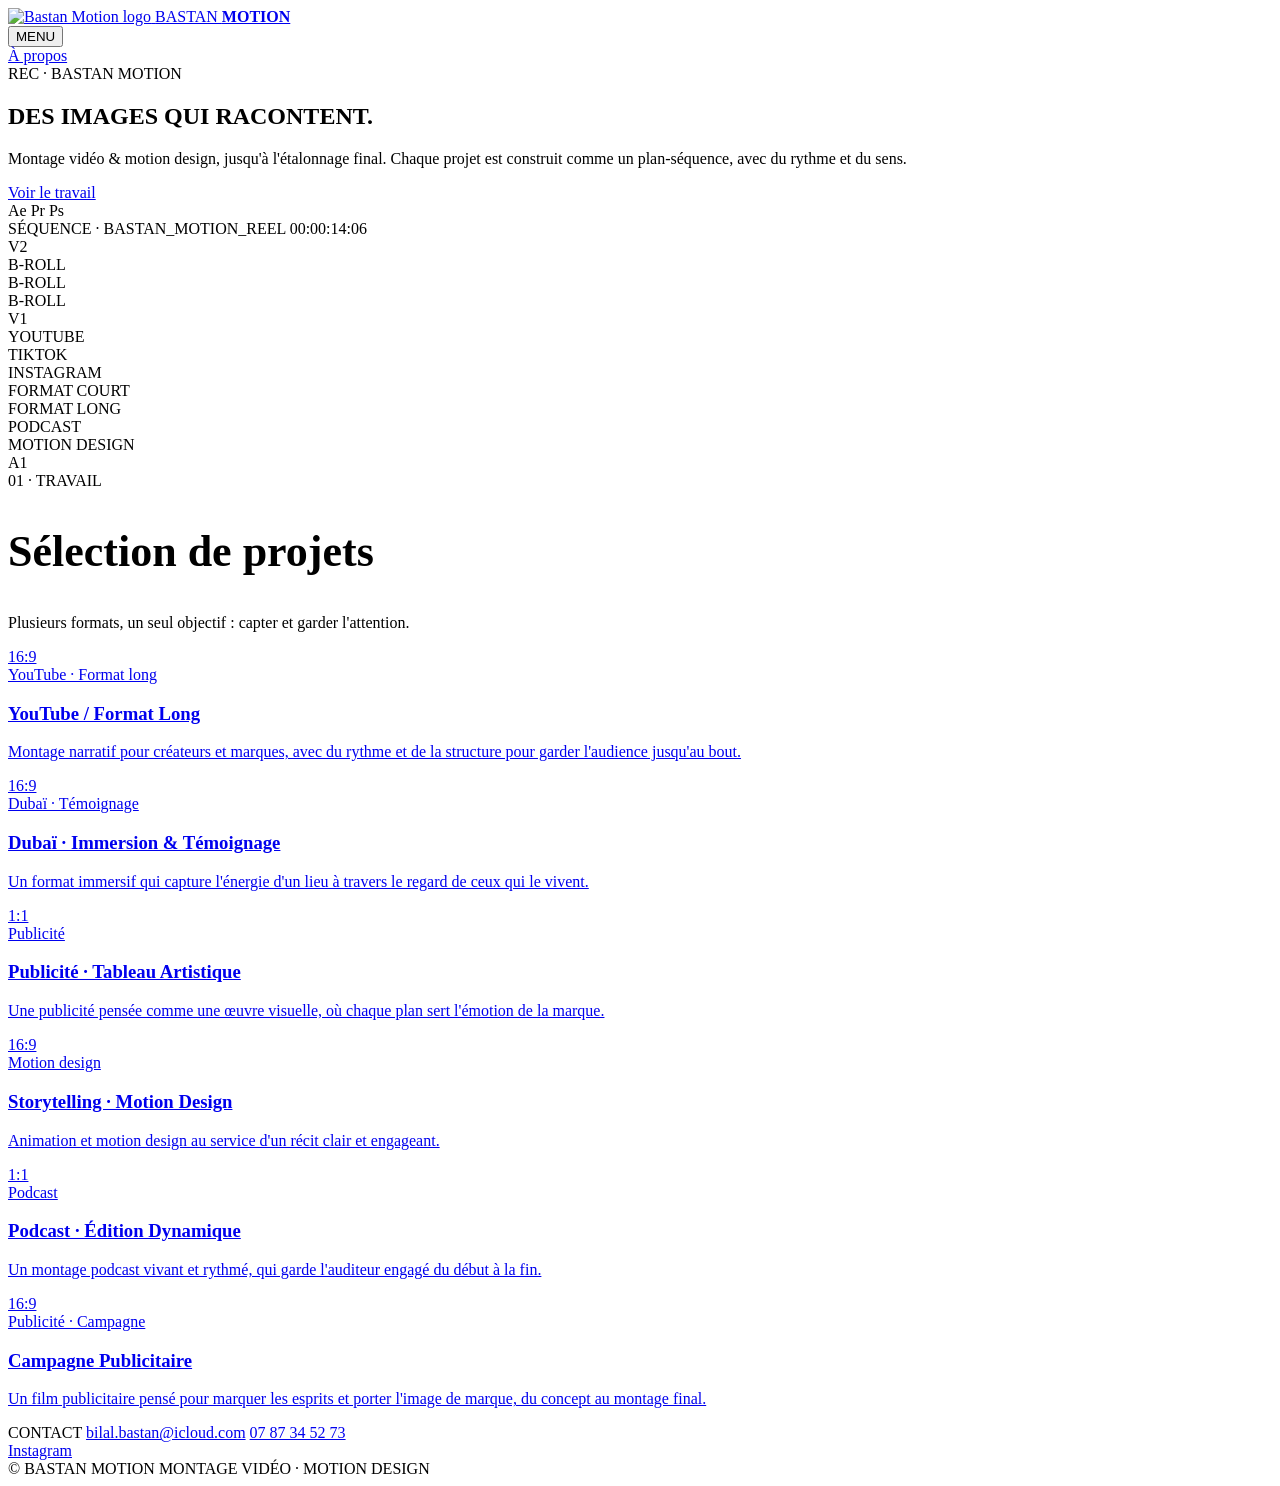
==== index.html @ f5c48b3d "Add files via upload" ====
<!DOCTYPE html>
<html lang="fr">
<head>
<meta charset="UTF-8">
<meta name="viewport" content="width=device-width, initial-scale=1.0">
<title>Bastan Motion · Montage vidéo &amp; motion design</title>
<link rel="preconnect" href="https://fonts.googleapis.com">
<link rel="preconnect" href="https://fonts.gstatic.com" crossorigin>
<link href="https://fonts.googleapis.com/css2?family=Bebas+Neue&family=Inter:wght@400;500;600&family=JetBrains+Mono:wght@400;500&display=swap" rel="stylesheet">
<link rel="stylesheet" href="assets/style.css">
</head>
<body>

<div id="pageTransition"><div class="ov-panel"></div><span class="ov-label mono"></span></div>

<header id="siteHeader">
  <div class="nav-inner">
    <a href="index.html" class="brand">
      <img src="assets/logo.png" alt="Bastan Motion logo">
      <span class="brand-word">BASTAN <b>MOTION</b></span>
    </a>
    <div class="nav-right">
      <button class="menu-toggle" id="menuToggle" type="button" aria-haspopup="true" aria-expanded="false" aria-controls="menuPanel">
        <span class="menu-icon"><span></span><span></span><span></span></span>
        <span class="mono">MENU</span>
      </button>
    </div>
  </div>
</header>

<div class="menu-backdrop" id="menuBackdrop"></div>
<div class="menu-panel" id="menuPanel" aria-hidden="true">
  <div class="menu-clap-bar"></div>
  <nav class="menu-links">
    <a href="apropos.html" data-transition="dissolve" data-transition-label="DISSOLVE → À PROPOS">À propos</a>
  </nav>
</div>

<main>

  <section class="hero">
    <div class="letterbox top"></div>
    <div class="letterbox bottom"></div>
    <div class="hero-bg"></div>
    <div class="grain"></div>

    <div class="hero-content">
      <div class="hero-text">
        <div class="eyebrow mono">
          <span class="rec"></span>
          <span>REC · BASTAN MOTION</span>
        </div>
        <h1 class="hero-title">
          <span class="line1">DES IMAGES QUI</span>
          <span class="line2">RACONTENT.</span>
        </h1>
        <p class="hero-sub">Montage vidéo &amp; motion design, jusqu'à l'étalonnage final. Chaque projet est construit comme un plan-séquence, avec du rythme et du sens.</p>
        <a href="#travail" class="cta">
          <span class="play"></span>
          Voir le travail
        </a>
      </div>

      <div class="tool-badges" aria-label="Outils utilisés">
        <span class="tool-badge" style="--tb-color:#4F2A84;" title="After Effects">Ae</span>
        <span class="tool-badge" style="--tb-color:#34158C;" title="Premiere Pro">Pr</span>
        <span class="tool-badge" style="--tb-color:#0A4D8C;" title="Photoshop">Ps</span>
      </div>
    </div>
  </section>

  <div class="editor reveal" aria-hidden="true">
    <div class="editor-topbar mono">
      <span>SÉQUENCE · BASTAN_MOTION_REEL</span>
      <span class="editor-tc" id="editorTc">00:00:14:06</span>
    </div>
    <div class="editor-body">
      <div class="timeline-ruler" id="timelineRuler"></div>
      <div class="timeline-tracks" id="timelineTracks">
        <div class="track-row">
          <div class="track-label mono">V2</div>
          <div class="track-lane">
            <div class="clip clip-broll" style="left:4%; width:9%;">B-ROLL</div>
            <div class="clip clip-broll" style="left:38%; width:9%;">B-ROLL</div>
            <div class="clip clip-broll" style="left:75%; width:9%;">B-ROLL</div>
          </div>
        </div>
        <div class="track-row">
          <div class="track-label mono">V1</div>
          <div class="track-lane">
            <div class="clip clip-main" style="left:0%; width:12.5%;">YOUTUBE</div>
            <div class="clip clip-main" style="left:14.5%; width:12.5%;">TIKTOK</div>
            <div class="clip clip-main" style="left:29%; width:12.5%;">INSTAGRAM</div>
            <div class="clip clip-main" style="left:43.5%; width:12.5%;">FORMAT COURT</div>
            <div class="clip clip-main" style="left:58%; width:12.5%;">FORMAT LONG</div>
            <div class="clip clip-main" style="left:72.5%; width:12.5%;">PODCAST</div>
            <div class="clip clip-main" style="left:87%; width:12.5%;">MOTION DESIGN</div>
          </div>
        </div>
        <div class="track-row">
          <div class="track-label mono">A1</div>
          <div class="track-lane waveform-lane" id="waveformLane"></div>
        </div>
        <div class="playhead" id="playhead" style="left:22%;" role="slider" aria-label="Curseur de lecture" tabindex="0">
          <div class="playhead-handle"></div>
        </div>
      </div>
    </div>
  </div>

  <div class="sprocket-row" aria-hidden="true">
    <span class="on"></span><span></span><span class="on"></span><span></span><span class="on"></span>
    <span></span><span class="on"></span><span></span><span class="on"></span><span></span>
    <span class="on"></span><span></span><span class="on"></span><span></span><span class="on"></span>
    <span></span><span class="on"></span><span></span><span class="on"></span><span></span>
  </div>

  <section class="wrap reveal" id="travail">
    <div class="section-head">
      <div>
        <span class="page-eyebrow mono">01 · TRAVAIL</span>
        <h2 class="page-title" style="font-size:clamp(28px,4vw,44px);">Sélection de projets</h2>
      </div>
      <p class="page-meta">Plusieurs formats, un seul objectif : capter et garder l'attention.</p>
    </div>

    <div class="work-grid">

      <a href="#" class="reel">
        <div class="reel-frame ar-169" style="--frame-a:#2E4684; --frame-b:#101116;">
          <div class="noise"></div>
          <span class="ar-badge mono">16:9</span>
          <div class="play-btn"><span class="tri"></span></div>
        </div>
        <div class="reel-body">
          <span class="reel-cat">YouTube · Format long</span>
          <h3 class="reel-title">YouTube / Format Long</h3>
          <p class="reel-desc">Montage narratif pour créateurs et marques, avec du rythme et de la structure pour garder l'audience jusqu'au bout.</p>
        </div>
      </a>

      <a href="#" class="reel">
        <div class="reel-frame ar-169" style="--frame-a:#3E5A96; --frame-b:#1B1D24;">
          <div class="noise"></div>
          <span class="ar-badge mono">16:9</span>
          <div class="play-btn"><span class="tri"></span></div>
        </div>
        <div class="reel-body">
          <span class="reel-cat">Dubaï · Témoignage</span>
          <h3 class="reel-title">Dubaï · Immersion &amp; Témoignage</h3>
          <p class="reel-desc">Un format immersif qui capture l'énergie d'un lieu à travers le regard de ceux qui le vivent.</p>
        </div>
      </a>

      <a href="#" class="reel">
        <div class="reel-frame ar-11" style="--frame-a:#20305E; --frame-b:#101116;">
          <div class="noise"></div>
          <span class="ar-badge mono">1:1</span>
          <div class="play-btn"><span class="tri"></span></div>
        </div>
        <div class="reel-body">
          <span class="reel-cat">Publicité</span>
          <h3 class="reel-title">Publicité · Tableau Artistique</h3>
          <p class="reel-desc">Une publicité pensée comme une œuvre visuelle, où chaque plan sert l'émotion de la marque.</p>
        </div>
      </a>

      <a href="#" class="reel">
        <div class="reel-frame ar-169" style="--frame-a:#16234A; --frame-b:#0B0C10;">
          <div class="noise"></div>
          <span class="ar-badge mono">16:9</span>
          <div class="play-btn"><span class="tri"></span></div>
        </div>
        <div class="reel-body">
          <span class="reel-cat">Motion design</span>
          <h3 class="reel-title">Storytelling · Motion Design</h3>
          <p class="reel-desc">Animation et motion design au service d'un récit clair et engageant.</p>
        </div>
      </a>

      <a href="#" class="reel">
        <div class="reel-frame ar-11" style="--frame-a:#2E4684; --frame-b:#22242E;">
          <div class="noise"></div>
          <span class="ar-badge mono">1:1</span>
          <div class="play-btn"><span class="tri"></span></div>
        </div>
        <div class="reel-body">
          <span class="reel-cat">Podcast</span>
          <h3 class="reel-title">Podcast · Édition Dynamique</h3>
          <p class="reel-desc">Un montage podcast vivant et rythmé, qui garde l'auditeur engagé du début à la fin.</p>
        </div>
      </a>

      <a href="#" class="reel">
        <div class="reel-frame ar-169" style="--frame-a:#3E5A96; --frame-b:#16234A;">
          <div class="noise"></div>
          <span class="ar-badge mono">16:9</span>
          <div class="play-btn"><span class="tri"></span></div>
        </div>
        <div class="reel-body">
          <span class="reel-cat">Publicité · Campagne</span>
          <h3 class="reel-title">Campagne Publicitaire</h3>
          <p class="reel-desc">Un film publicitaire pensé pour marquer les esprits et porter l'image de marque, du concept au montage final.</p>
        </div>
      </a>

    </div>
  </section>

</main>

<footer class="site-footer" id="contact">
  <div class="footer-inner">
    <div class="footer-contact">
      <span class="mono">CONTACT</span>
      <a href="mailto:bilal.bastan@icloud.com">bilal.bastan@icloud.com</a>
      <a href="tel:+33787345273">07 87 34 52 73</a>
      <div class="footer-links"><a href="https://www.instagram.com/bastan.motion" target="_blank" rel="noopener">Instagram</a></div>
    </div>
    <div class="footer-meta mono">
      <span>© <span class="year"></span> BASTAN MOTION</span>
      <span>MONTAGE VIDÉO · MOTION DESIGN</span>
    </div>
  </div>
</footer>

<script src="assets/script.js"></script>
</body>
</html>
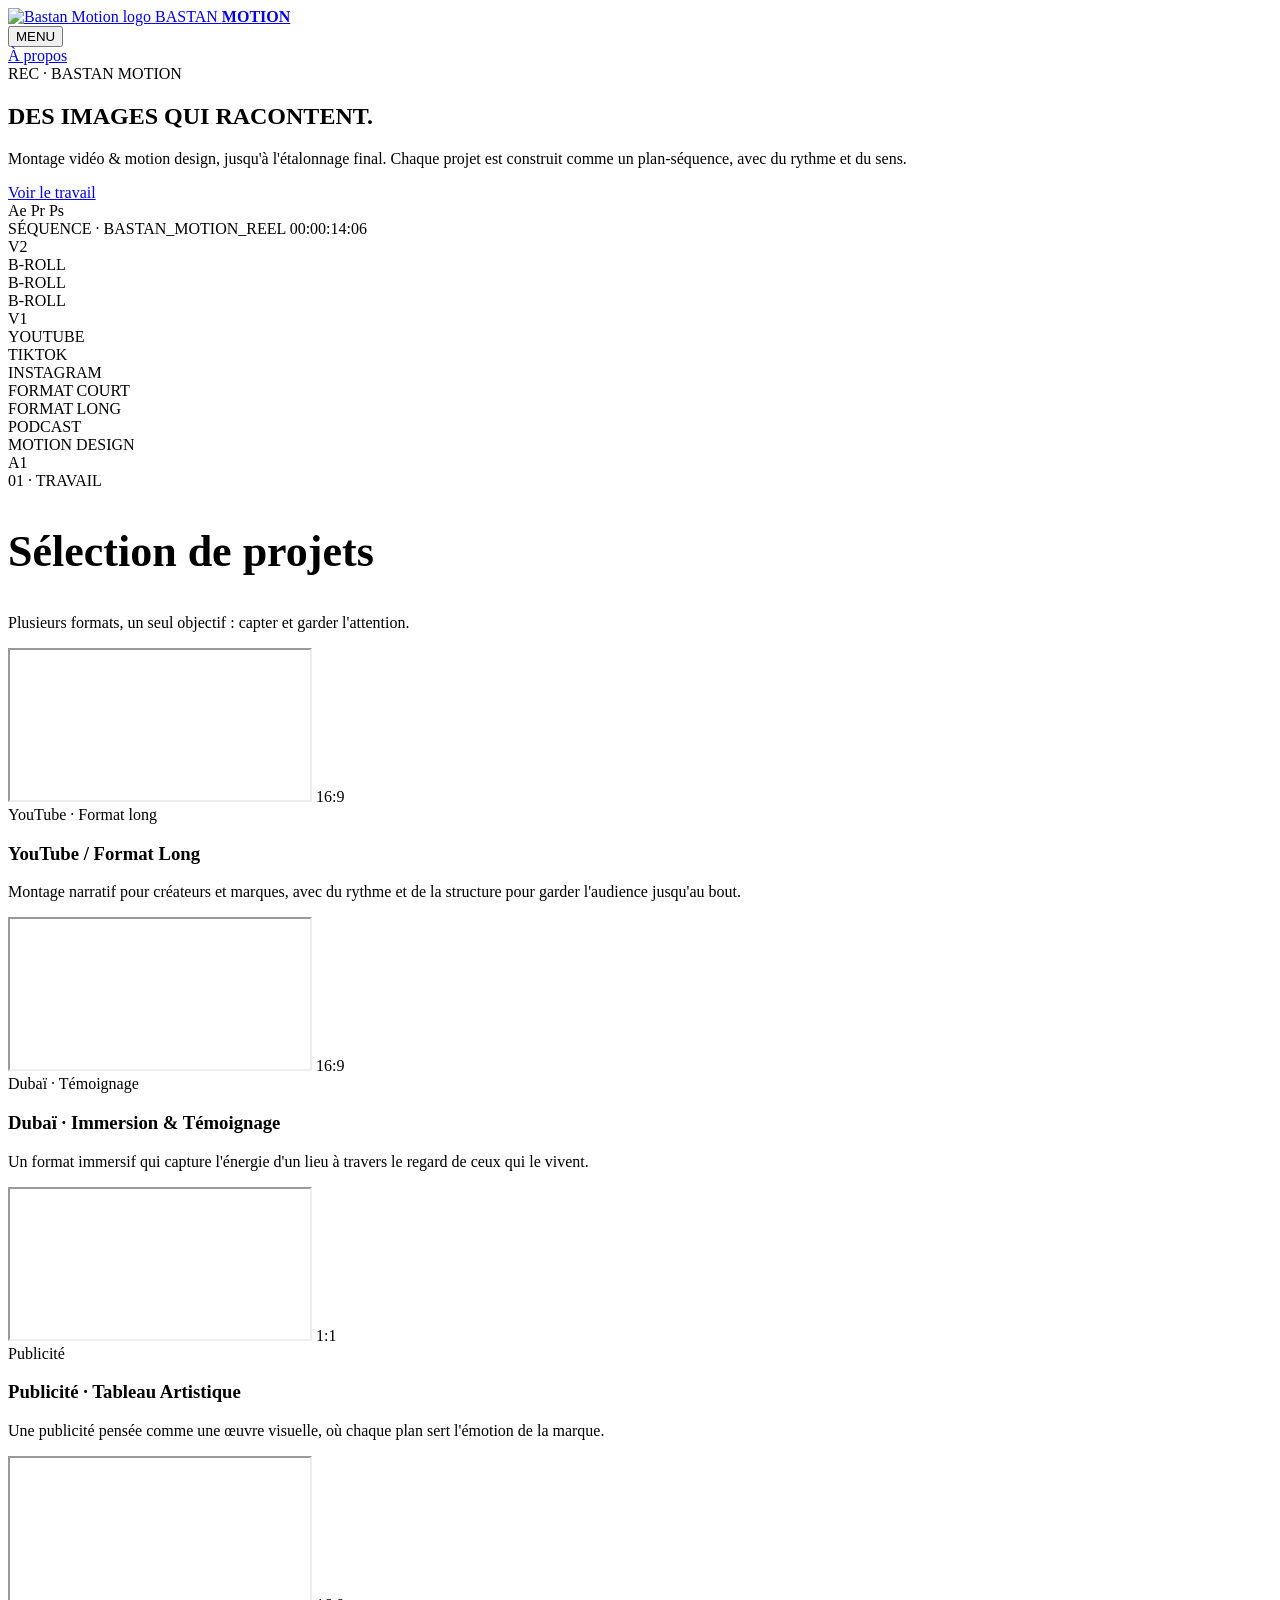
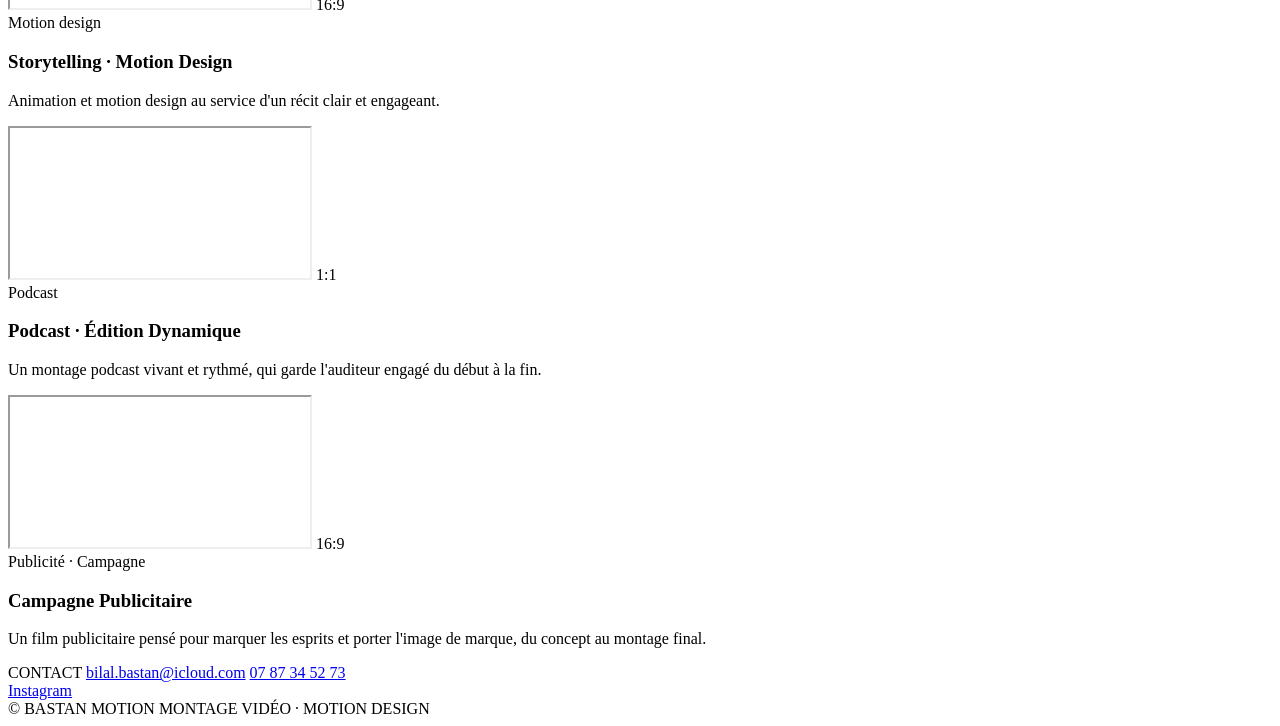
==== commit 89207d9b: "Add files via upload" ====
--- a/index.html
+++ b/index.html
@@ -126,83 +126,83 @@
 
     <div class="work-grid">
 
-      <a href="#" class="reel">
+      <div class="reel">
         <div class="reel-frame ar-169" style="--frame-a:#2E4684; --frame-b:#101116;">
           <div class="noise"></div>
-          <span class="ar-badge mono">16:9</span>
-          <div class="play-btn"><span class="tri"></span></div>
+          <iframe src="https://www.youtube.com/embed/l2qTCbA3Heg?modestbranding=1&amp;rel=0" allow="autoplay; fullscreen; picture-in-picture" allowfullscreen></iframe>
+          <span class="ar-badge mono">16:9</span>
         </div>
         <div class="reel-body">
           <span class="reel-cat">YouTube · Format long</span>
           <h3 class="reel-title">YouTube / Format Long</h3>
           <p class="reel-desc">Montage narratif pour créateurs et marques, avec du rythme et de la structure pour garder l'audience jusqu'au bout.</p>
         </div>
-      </a>
-
-      <a href="#" class="reel">
+      </div>
+
+      <div class="reel">
         <div class="reel-frame ar-169" style="--frame-a:#3E5A96; --frame-b:#1B1D24;">
           <div class="noise"></div>
-          <span class="ar-badge mono">16:9</span>
-          <div class="play-btn"><span class="tri"></span></div>
+          <iframe src="https://www.youtube.com/embed/YOUTUBE_ID_DUBAI?modestbranding=1&amp;rel=0" allow="autoplay; fullscreen; picture-in-picture" allowfullscreen></iframe>
+          <span class="ar-badge mono">16:9</span>
         </div>
         <div class="reel-body">
           <span class="reel-cat">Dubaï · Témoignage</span>
           <h3 class="reel-title">Dubaï · Immersion &amp; Témoignage</h3>
           <p class="reel-desc">Un format immersif qui capture l'énergie d'un lieu à travers le regard de ceux qui le vivent.</p>
         </div>
-      </a>
-
-      <a href="#" class="reel">
+      </div>
+
+      <div class="reel">
         <div class="reel-frame ar-11" style="--frame-a:#20305E; --frame-b:#101116;">
           <div class="noise"></div>
+          <iframe src="https://www.youtube.com/embed/YOUTUBE_ID_PUBLICITE?modestbranding=1&amp;rel=0" allow="autoplay; fullscreen; picture-in-picture" allowfullscreen></iframe>
           <span class="ar-badge mono">1:1</span>
-          <div class="play-btn"><span class="tri"></span></div>
         </div>
         <div class="reel-body">
           <span class="reel-cat">Publicité</span>
           <h3 class="reel-title">Publicité · Tableau Artistique</h3>
           <p class="reel-desc">Une publicité pensée comme une œuvre visuelle, où chaque plan sert l'émotion de la marque.</p>
         </div>
-      </a>
-
-      <a href="#" class="reel">
+      </div>
+
+      <div class="reel">
         <div class="reel-frame ar-169" style="--frame-a:#16234A; --frame-b:#0B0C10;">
           <div class="noise"></div>
-          <span class="ar-badge mono">16:9</span>
-          <div class="play-btn"><span class="tri"></span></div>
+          <iframe src="https://www.youtube.com/embed/YOUTUBE_ID_MOTIONDESIGN?modestbranding=1&amp;rel=0" allow="autoplay; fullscreen; picture-in-picture" allowfullscreen></iframe>
+          <span class="ar-badge mono">16:9</span>
         </div>
         <div class="reel-body">
           <span class="reel-cat">Motion design</span>
           <h3 class="reel-title">Storytelling · Motion Design</h3>
           <p class="reel-desc">Animation et motion design au service d'un récit clair et engageant.</p>
         </div>
-      </a>
-
-      <a href="#" class="reel">
+      </div>
+
+      <div class="reel">
         <div class="reel-frame ar-11" style="--frame-a:#2E4684; --frame-b:#22242E;">
           <div class="noise"></div>
+          <iframe src="https://www.youtube.com/embed/i2EENeJME9s?modestbranding=1&amp;rel=0" allow="autoplay; fullscreen; picture-in-picture" allowfullscreen></iframe>
           <span class="ar-badge mono">1:1</span>
-          <div class="play-btn"><span class="tri"></span></div>
         </div>
         <div class="reel-body">
           <span class="reel-cat">Podcast</span>
           <h3 class="reel-title">Podcast · Édition Dynamique</h3>
           <p class="reel-desc">Un montage podcast vivant et rythmé, qui garde l'auditeur engagé du début à la fin.</p>
         </div>
-      </a>
-
-      <a href="#" class="reel">
+      </div>
+
+      <div class="reel">
         <div class="reel-frame ar-169" style="--frame-a:#3E5A96; --frame-b:#16234A;">
           <div class="noise"></div>
-          <span class="ar-badge mono">16:9</span>
-          <div class="play-btn"><span class="tri"></span></div>
+          <iframe src="https://www.youtube.com/embed/hhmalKAneDM?modestbranding=1&amp;rel=0" allow="autoplay; fullscreen; picture-in-picture" allowfullscreen></iframe>
+          <span class="ar-badge mono">16:9</span>
         </div>
         <div class="reel-body">
           <span class="reel-cat">Publicité · Campagne</span>
           <h3 class="reel-title">Campagne Publicitaire</h3>
           <p class="reel-desc">Un film publicitaire pensé pour marquer les esprits et porter l'image de marque, du concept au montage final.</p>
         </div>
-      </a>
+      </div>
 
     </div>
   </section>
